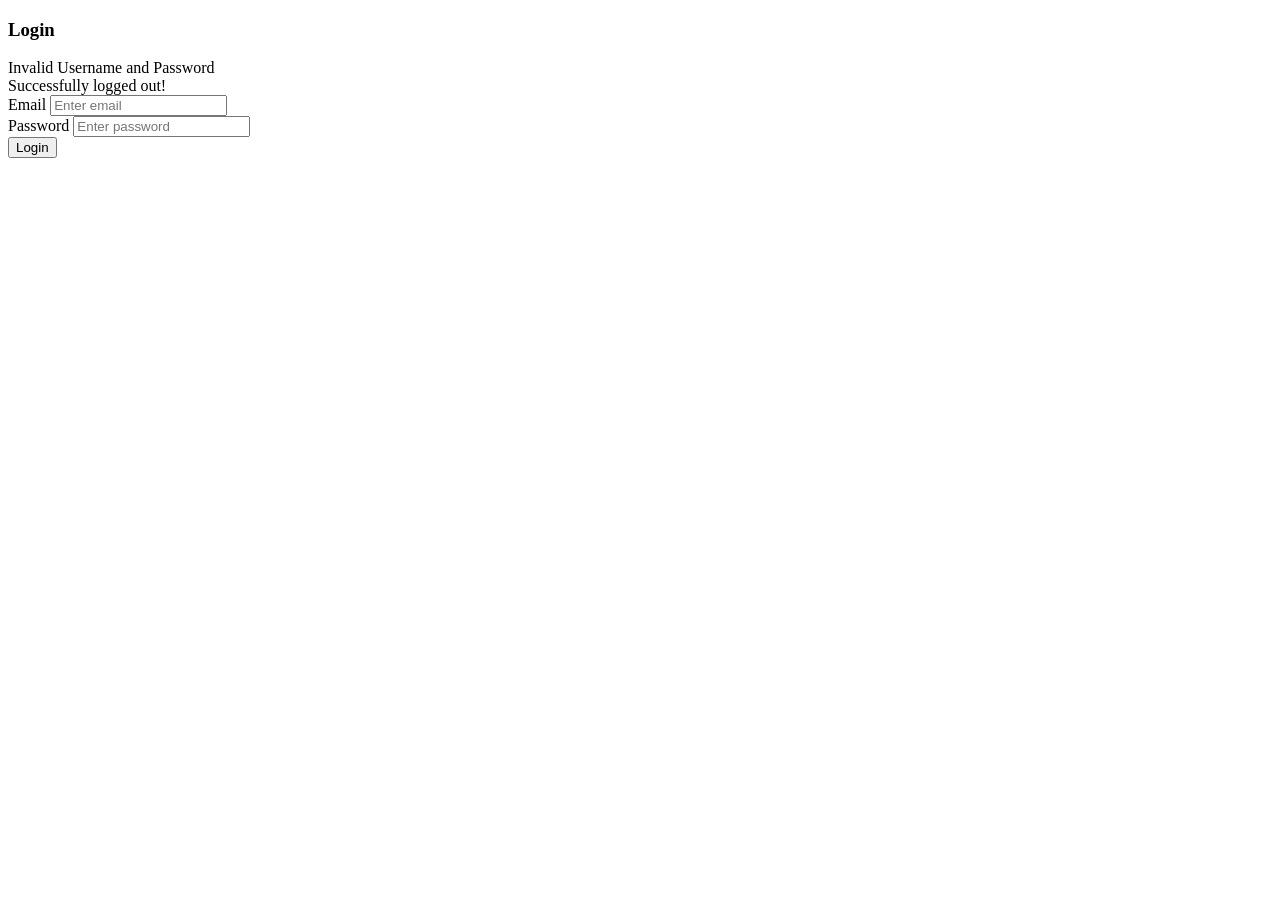
==== src/main/resources/templates/login.html @ 764f1853 "add project" ====
<!DOCTYPE html>
<html xmlns:th="http://www.thymeleaf.org"
      th:replace="base :: layout(~{::section})">

<section>

<div class="container d-flex justify-content-center align-items-center" style="min-height: 60vh;">

    <div class="col-md-4">

        <div class="card shadow-lg p-4">

            <div class="card-body">

                <h3 class="text-center mb-4">Login</h3>

                <!-- Error Message -->
                <div th:if="${param.error}" 
                     class="alert alert-danger text-center">
                    Invalid Username and Password
                </div>
				<!-- Logout Message -->
				               <div th:if="${param.logout}" 
				                    class="alert alert-success text-center">
				                  Successfully logged out!
				               </div>

                <!-- Form -->
                <form th:action="@{/do_login}" method="post">

                    <div class="mb-3">
                        <label class="form-label">Email</label>
                        <input type="text" name="username" 
                               class="form-control" placeholder="Enter email">
                    </div>

                    <div class="mb-3">
                        <label class="form-label">Password</label>
                        <input type="password" name="password" 
                               class="form-control" placeholder="Enter password">
                    </div>

                    <button type="submit" 
                            class="btn btn-primary w-100">
                        Login
                    </button>

                </form>

            </div>

        </div>

    </div>

</div>

</section>

</html>
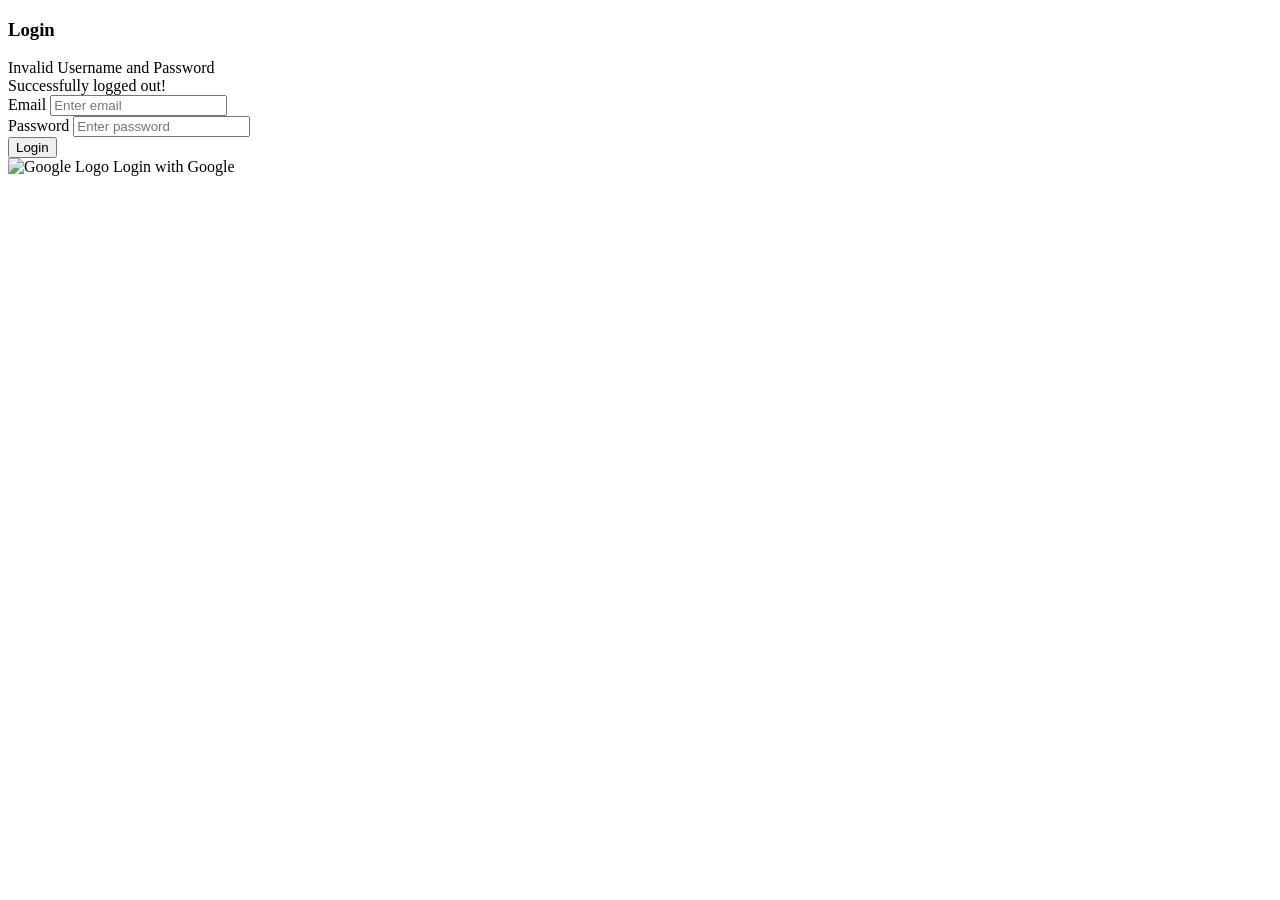
==== commit 627da5cc: "Oauth2 modified" ====
--- a/src/main/resources/templates/login.html
+++ b/src/main/resources/templates/login.html
@@ -1,6 +1,6 @@
 <!DOCTYPE html>
 <html xmlns:th="http://www.thymeleaf.org"
-      th:replace="base :: layout(~{::section})">
+      th:replace="basestyle :: layout(~{::section})">
 
 <section>
 
@@ -44,8 +44,21 @@
                             class="btn btn-primary w-100">
                         Login
                     </button>
+               
+                </form>
 
-                </form>
+				<a th:href="@{/oauth2/authorization/google(prompt='select_account')}"
+				   class="btn btn-light border w-100 mt-3 d-flex align-items-center justify-content-center"
+				   style="height: 45px;">
+
+				    <img src="https://www.gstatic.com/firebasejs/ui/2.0.0/images/auth/google.svg"
+				         width="20"
+				         height="20"
+				         class="me-2"
+				         alt="Google Logo">
+
+				    <span>Login with Google</span>
+				</a>
 
             </div>
 
